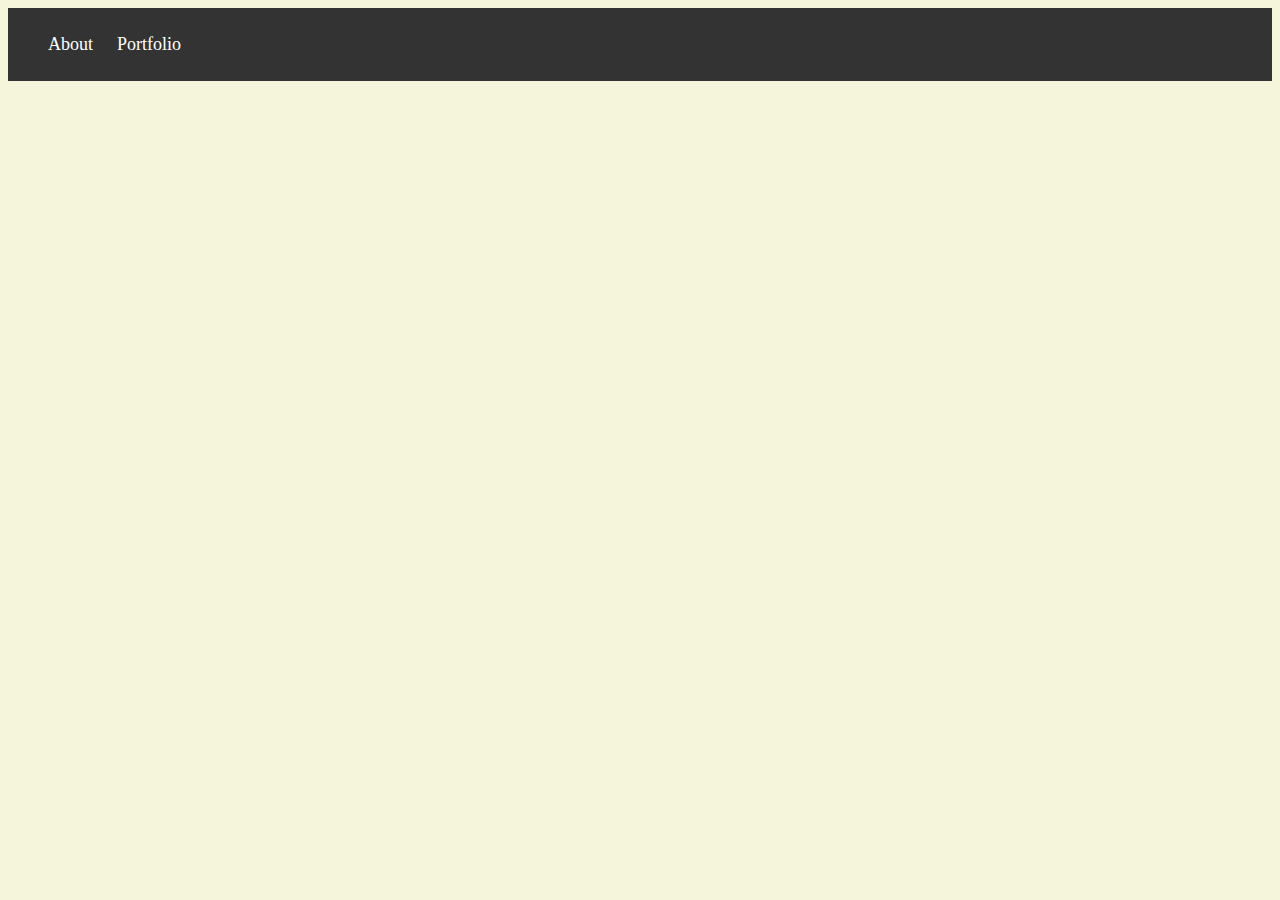
==== about.html @ 7ed65468 "finished index.html" ====
<!DOCTYPE html>
<html lang="en">
<head>
  <meta charset="UTF-8">
  <meta name="viewport" content="width=device-width, initial-scale=1.0">
  <title>Index</title>
  <link rel="stylesheet" href="styles.css">
</head>
<body>
  <header>
    <nav class="navbar">
      <ul>
        <li><a href="about.html" target="_blank">About</a></li>
        <li><a href="portfolio.html" target="_blank">Portfolio</a></li>
      </ul>
    </nav>
  </header>
  
  
</body>
</html>
---- styles.css ----
body{
  background-color: beige;
}
.navbar {
  background-color: #333; 
  padding: 10px 0;
}

.navbar ul {
  list-style-type: none;
  text-align:left;
}

.navbar li {
  display: inline-block;
  margin-right: 20px;
}

.navbar li a {
  color: #fff; 
  text-decoration: none;
  font-size: 18px;
}

.navbar li a:hover {
  color: #999; 
}
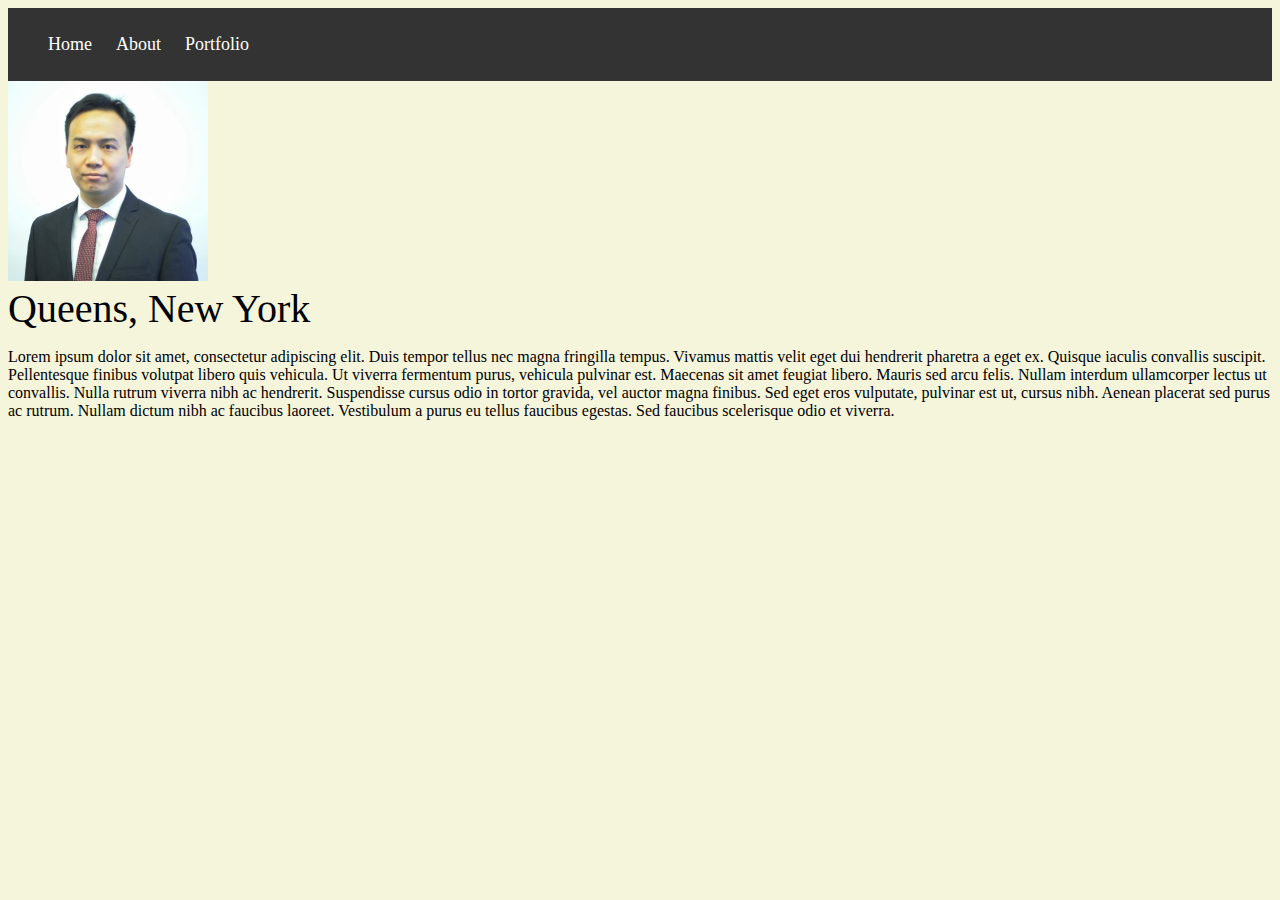
==== commit 5a9ee9ff: "added contents to other two pages,added home botton to nav bar" ====
--- a/about.html
+++ b/about.html
@@ -1,21 +1,42 @@
 <!DOCTYPE html>
 <html lang="en">
-<head>
-  <meta charset="UTF-8">
-  <meta name="viewport" content="width=device-width, initial-scale=1.0">
-  <title>Index</title>
-  <link rel="stylesheet" href="styles.css">
-</head>
-<body>
-  <header>
-    <nav class="navbar">
-      <ul>
-        <li><a href="about.html" target="_blank">About</a></li>
-        <li><a href="portfolio.html" target="_blank">Portfolio</a></li>
-      </ul>
-    </nav>
-  </header>
-  
-  
-</body>
-</html>+  <head>
+    <meta charset="UTF-8" />
+    <meta name="viewport" content="width=device-width, initial-scale=1.0" />
+    <title>About</title>
+    <link rel="stylesheet" href="styles.css" />
+  </head>
+  <body>
+    <header>
+      <nav class="navbar">
+        <ul>
+          <li><a href="index.html" target="_blank">Home</a></li>
+          <li><a href="about.html" target="_blank">About</a></li>
+          <li><a href="portfolio.html" target="_blank">Portfolio</a></li>
+        </ul>
+      </nav>
+      <section id="section1">
+        <div><img src="pic.jpg" style="width: 200px; height: 200px" /></div>
+        <div style="font-size: 40px">Queens, New York</div>
+      </section>
+    </header>
+
+    <section>
+      <div>
+        <p>
+          Lorem ipsum dolor sit amet, consectetur adipiscing elit. Duis tempor
+          tellus nec magna fringilla tempus. Vivamus mattis velit eget dui
+          hendrerit pharetra a eget ex. Quisque iaculis convallis suscipit.
+          Pellentesque finibus volutpat libero quis vehicula. Ut viverra
+          fermentum purus, vehicula pulvinar est. Maecenas sit amet feugiat
+          libero. Mauris sed arcu felis. Nullam interdum ullamcorper lectus ut
+          convallis. Nulla rutrum viverra nibh ac hendrerit. Suspendisse cursus
+          odio in tortor gravida, vel auctor magna finibus. Sed eget eros
+          vulputate, pulvinar est ut, cursus nibh. Aenean placerat sed purus ac
+          rutrum. Nullam dictum nibh ac faucibus laoreet. Vestibulum a purus eu
+          tellus faucibus egestas. Sed faucibus scelerisque odio et viverra.
+        </p>
+      </div>
+    </section>
+  </body>
+</html>
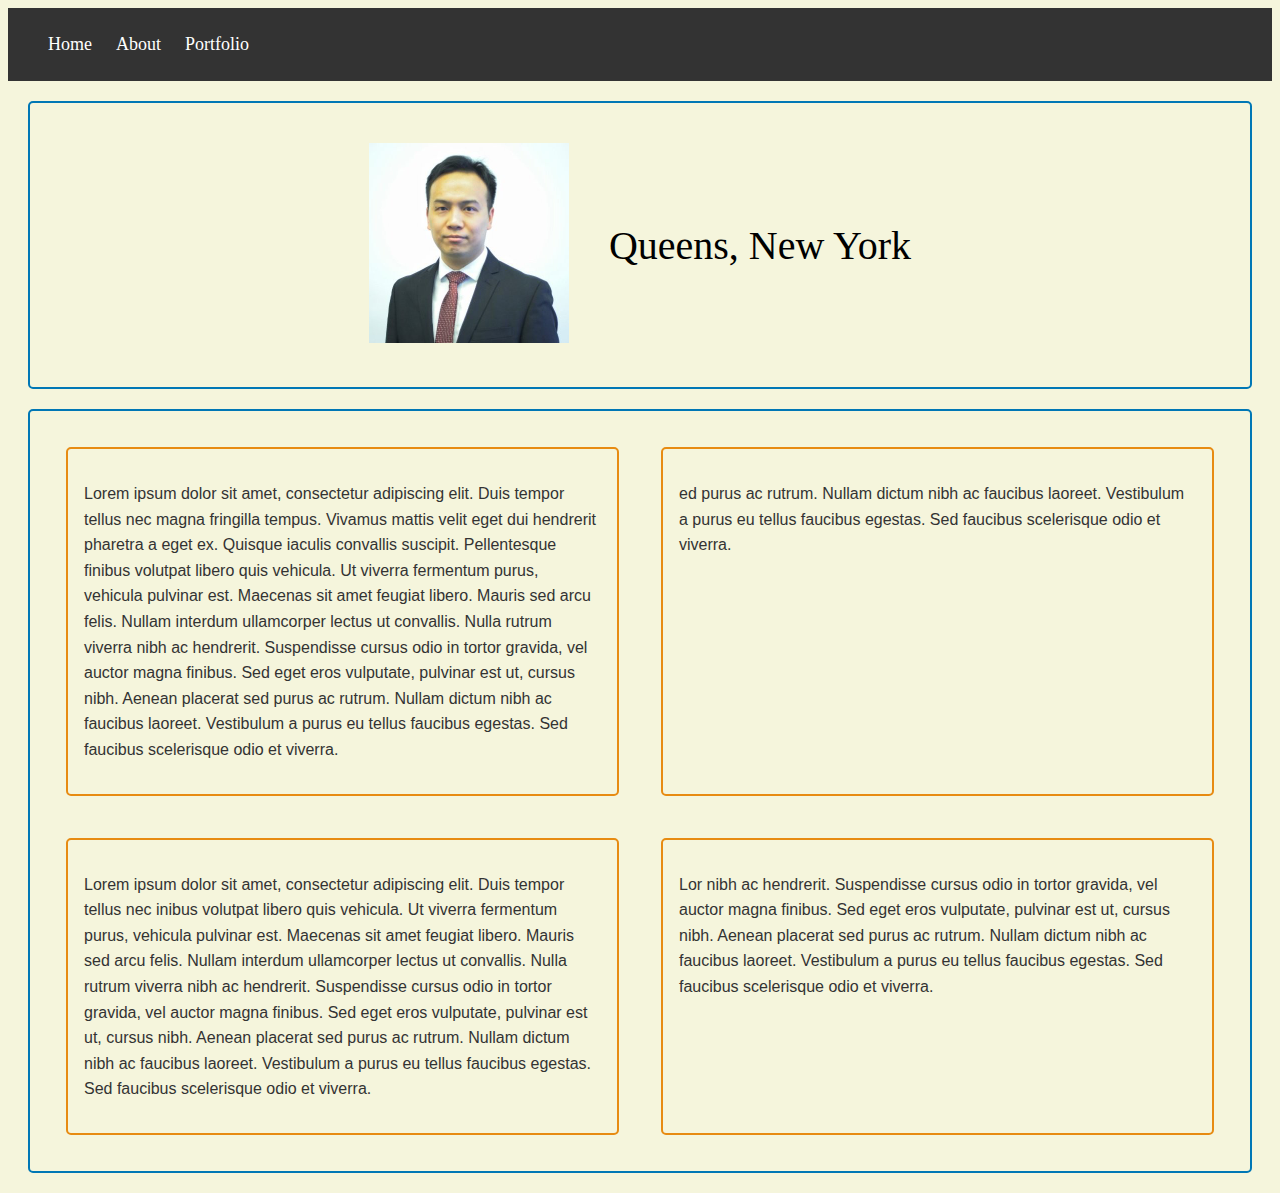
==== commit 755952af: "done" ====
--- a/about.html
+++ b/about.html
@@ -21,8 +21,8 @@
       </section>
     </header>
 
-    <section>
-      <div>
+    <section class="gridsection">
+      <div class="grid">
         <p>
           Lorem ipsum dolor sit amet, consectetur adipiscing elit. Duis tempor
           tellus nec magna fringilla tempus. Vivamus mattis velit eget dui
@@ -37,6 +37,35 @@
           tellus faucibus egestas. Sed faucibus scelerisque odio et viverra.
         </p>
       </div>
+      <div class="grid">
+        <p>
+          ed purus ac
+          rutrum. Nullam dictum nibh ac faucibus laoreet. Vestibulum a purus eu
+          tellus faucibus egestas. Sed faucibus scelerisque odio et viverra.
+        </p>
+      </div>
+      <div class="grid">
+        <p>
+          Lorem ipsum dolor sit amet, consectetur adipiscing elit. Duis tempor
+          tellus nec inibus volutpat libero quis vehicula. Ut viverra
+          fermentum purus, vehicula pulvinar est. Maecenas sit amet feugiat
+          libero. Mauris sed arcu felis. Nullam interdum ullamcorper lectus ut
+          convallis. Nulla rutrum viverra nibh ac hendrerit. Suspendisse cursus
+          odio in tortor gravida, vel auctor magna finibus. Sed eget eros
+          vulputate, pulvinar est ut, cursus nibh. Aenean placerat sed purus ac
+          rutrum. Nullam dictum nibh ac faucibus laoreet. Vestibulum a purus eu
+          tellus faucibus egestas. Sed faucibus scelerisque odio et viverra.
+        </p>
+      </div>
+      <div class="grid">
+        <p>
+          Lor nibh ac hendrerit. Suspendisse cursus
+          odio in tortor gravida, vel auctor magna finibus. Sed eget eros
+          vulputate, pulvinar est ut, cursus nibh. Aenean placerat sed purus ac
+          rutrum. Nullam dictum nibh ac faucibus laoreet. Vestibulum a purus eu
+          tellus faucibus egestas. Sed faucibus scelerisque odio et viverra.
+        </p>
+      </div>
     </section>
   </body>
 </html>
--- a/styles.css
+++ b/styles.css
@@ -25,3 +25,84 @@
 .navbar li a:hover {
   color: #999; 
 }
+#section1{
+  display: flex;
+  justify-content: center; 
+  align-items: center; 
+  border: 2px solid #0077B5;
+  border-radius: 5px;
+  padding: 20px;
+  margin: 20px;
+}
+section {
+  display: flex;
+  justify-content: center; 
+  align-items: center; 
+  border: 2px solid #0077B5;
+  border-radius: 5px;
+  padding: 20px;
+  margin: 20px;
+  flex-wrap: wrap;
+ 
+}
+  div{
+    margin:20px
+  }
+  p {
+    font-family: Arial, sans-serif; 
+    font-size: 16px; 
+    line-height: 1.6; 
+    color: #333; 
+    margin-bottom: 15px;
+  }
+  .flexbox{
+    font-family: Arial, sans-serif; 
+    font-size: 16px; 
+    line-height: 1.6; 
+    color: #333; 
+    margin-bottom: 15px;
+
+  justify-content: center; 
+  align-items: center; 
+  border: 2px solid #a0078c;
+  border-radius: 5px;
+  padding: 1em;
+  margin: 1em;
+  flex:1 1 40%;
+}
+
+form{
+  display: flex;
+  justify-content: center;
+  align-items: center;
+  flex-direction: column;
+}
+
+
+.gridsection{
+  display: grid;
+  /* grid-template-columns: repeat(2, 1fr);  */
+  grid-template-columns: repeat(2, minmax(300px, 1fr));
+  grid-gap: 10px;
+  align-items: stretch; 
+  justify-content: stretch; 
+
+  
+}
+
+
+.grid{
+  font-family: Arial, sans-serif; 
+  font-size: 16px; 
+  line-height: 1.6; 
+  color: #333; 
+  margin-bottom: 15px;
+
+justify-content: center; 
+align-items: center; 
+border: 2px solid rgb(231, 139, 18);
+border-radius: 5px;
+padding: 1em;
+margin: 1em;
+
+}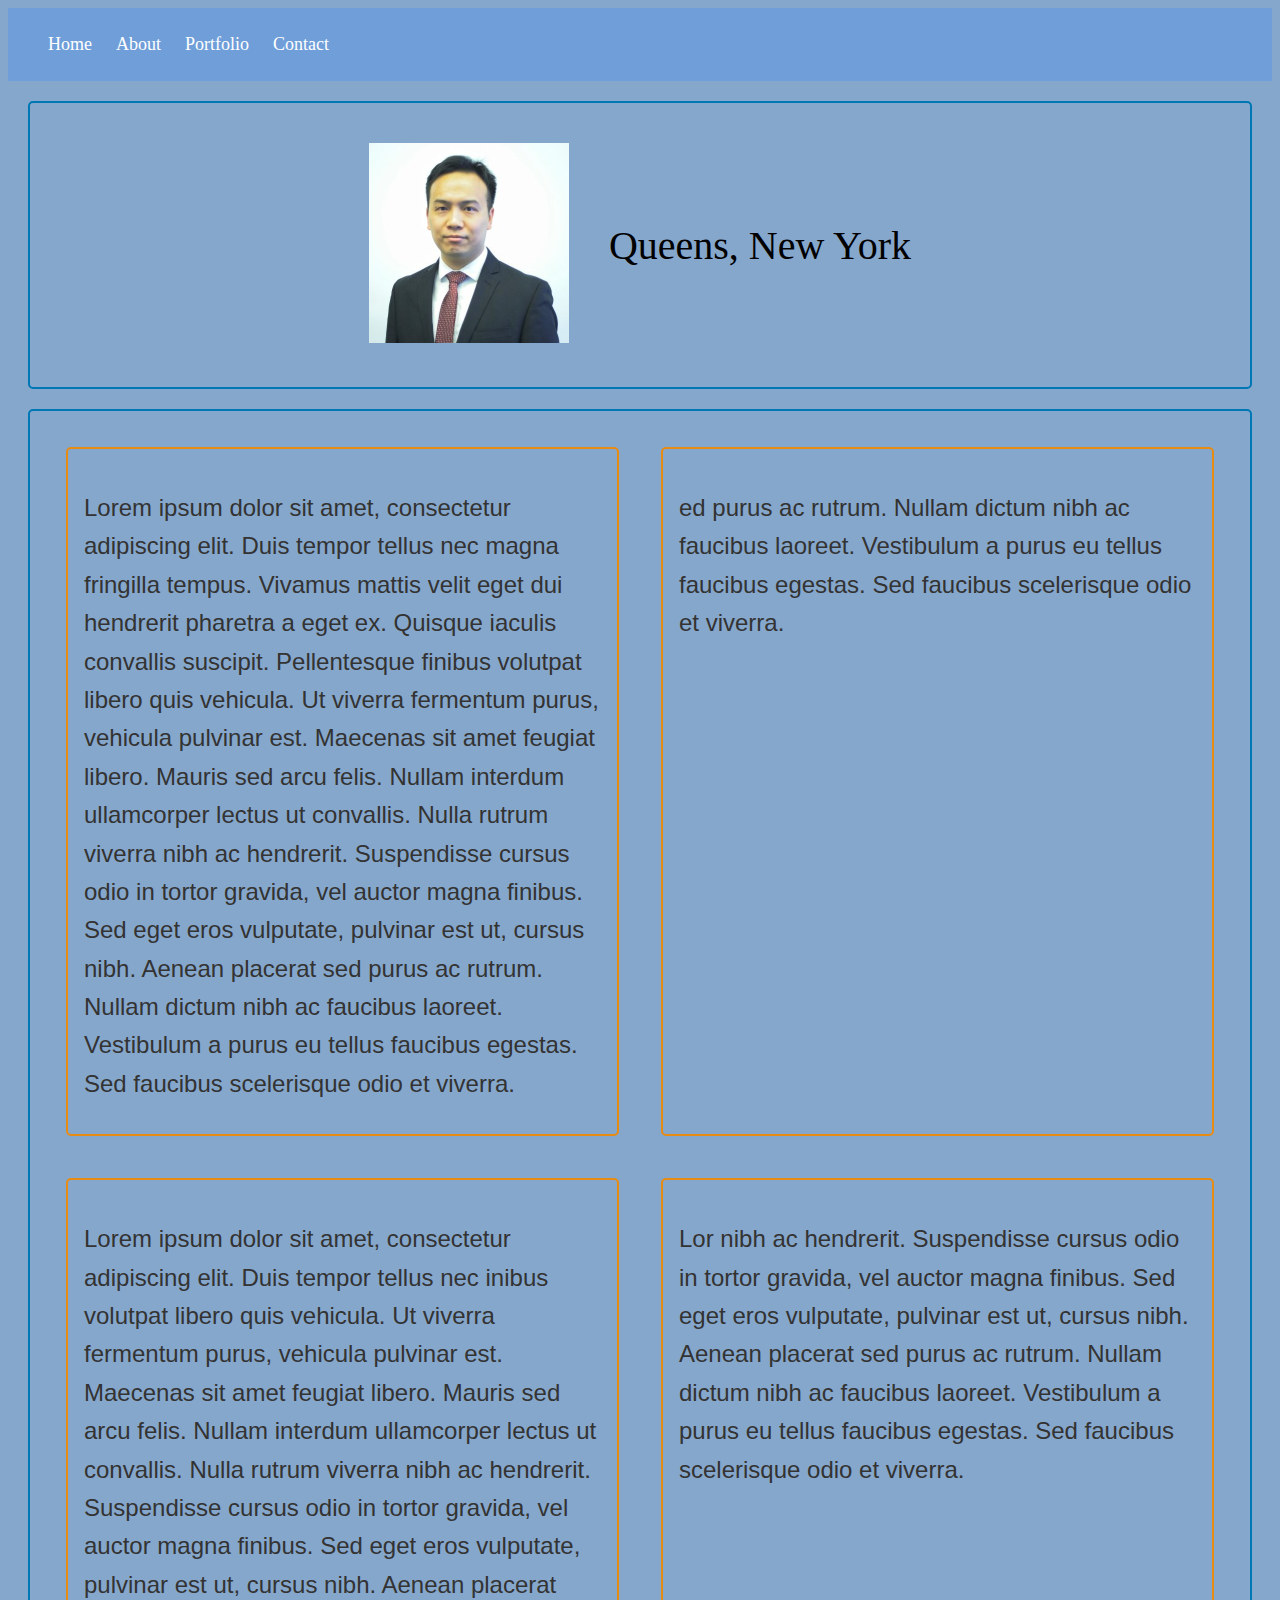
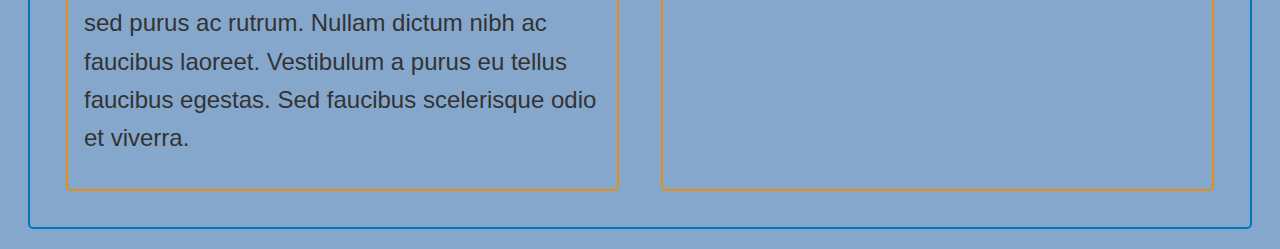
==== commit 58f2f682: "more changes" ====
--- a/about.html
+++ b/about.html
@@ -13,6 +13,8 @@
           <li><a href="index.html" target="_blank">Home</a></li>
           <li><a href="about.html" target="_blank">About</a></li>
           <li><a href="portfolio.html" target="_blank">Portfolio</a></li>
+          <li><a href="contact.html" target="_blank">Contact</a></li>
+
         </ul>
       </nav>
       <section id="section1">
--- a/styles.css
+++ b/styles.css
@@ -1,8 +1,8 @@
 body{
-  background-color: beige;
+  background-color: rgba(117, 155, 197, 0.877);
 }
 .navbar {
-  background-color: #333; 
+  background-color: #4d93ee67; 
   padding: 10px 0;
 }
 
@@ -23,7 +23,7 @@
 }
 
 .navbar li a:hover {
-  color: #999; 
+  color: #bdb5b5; 
 }
 #section1{
   display: flex;
@@ -104,5 +104,8 @@
 border-radius: 5px;
 padding: 1em;
 margin: 1em;
+}
 
+@media(width > 1000px){
+  p {font-size: 1.5rem;}
 }